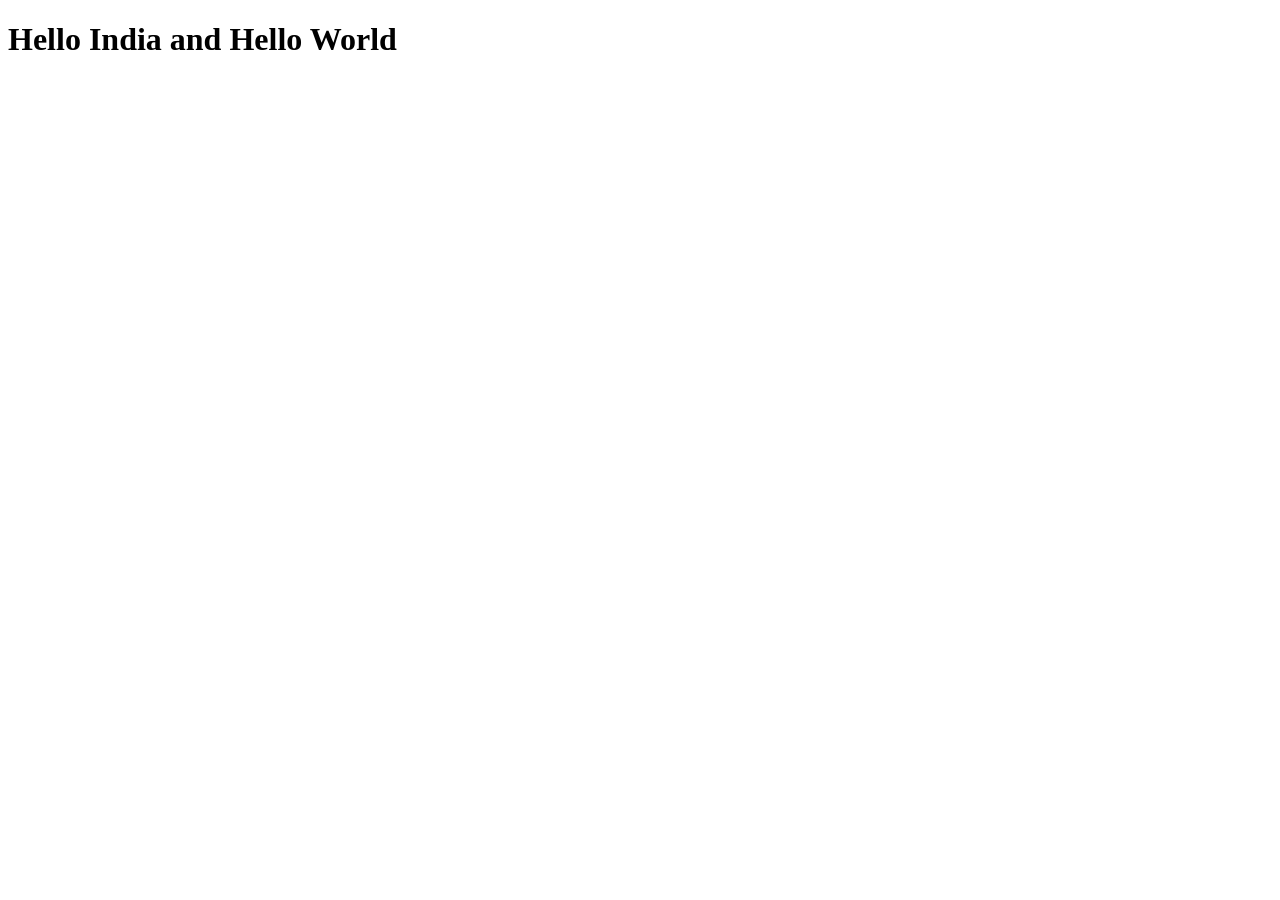
==== html.html @ c11a9293 "DO Epic Shit!" ====
<!DOCTYPE html>
<html lang="en">
<head>
    <meta charset="UTF-8">
    <meta http-equiv="X-UA-Compatible" content="IE=edge">
    <meta name="viewport" content="width=device-width, initial-scale=1.0">
    <title>Document</title>
</head>
<body>
    <H1>Hello India and Hello World</H1>
</body>
</html>
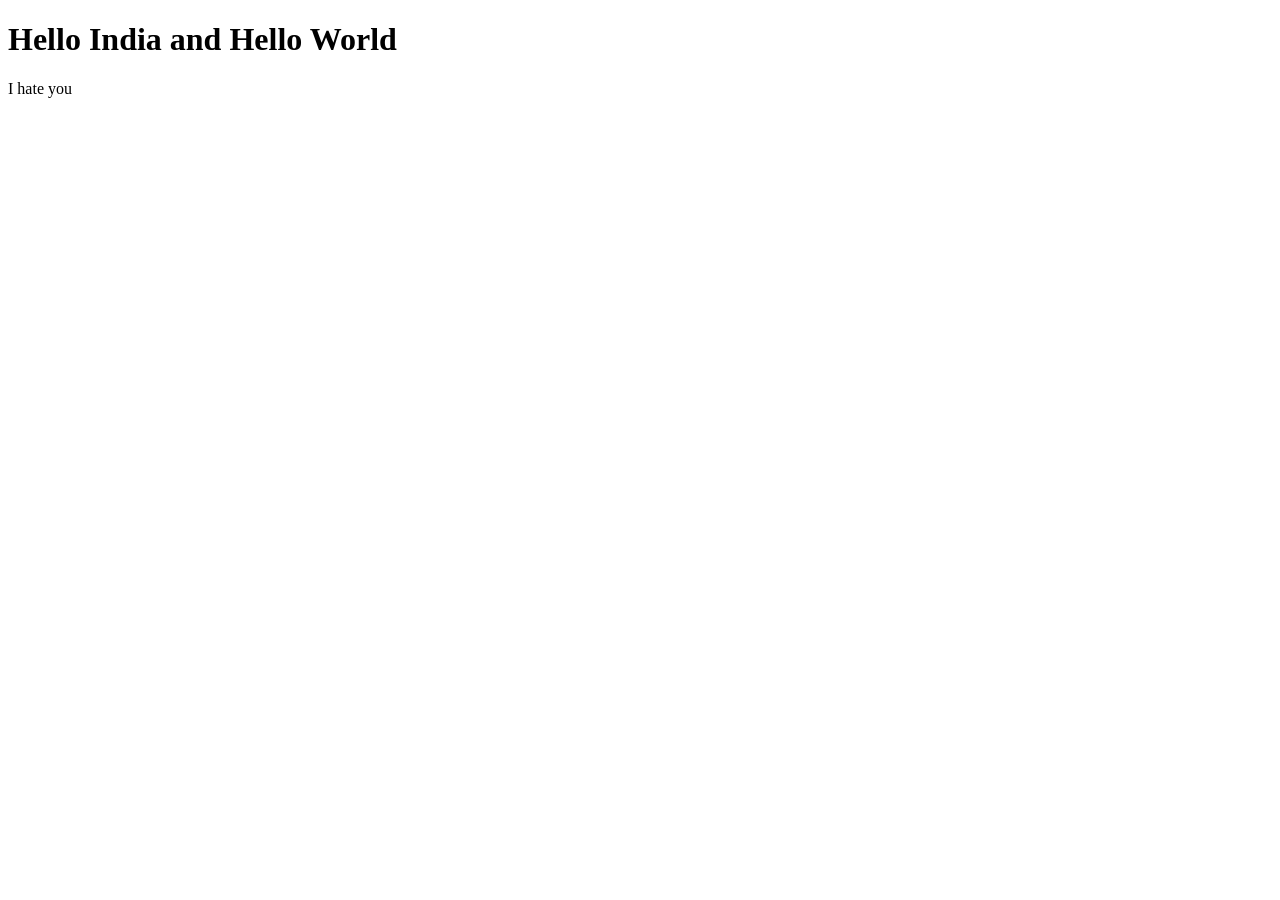
==== commit 9b09a24a: "Update html.html" ====
--- a/html.html
+++ b/html.html
@@ -9,4 +9,5 @@
 <body>
     <H1>Hello India and Hello World</H1>
 </body>
-</html>+</html>
+I hate you
